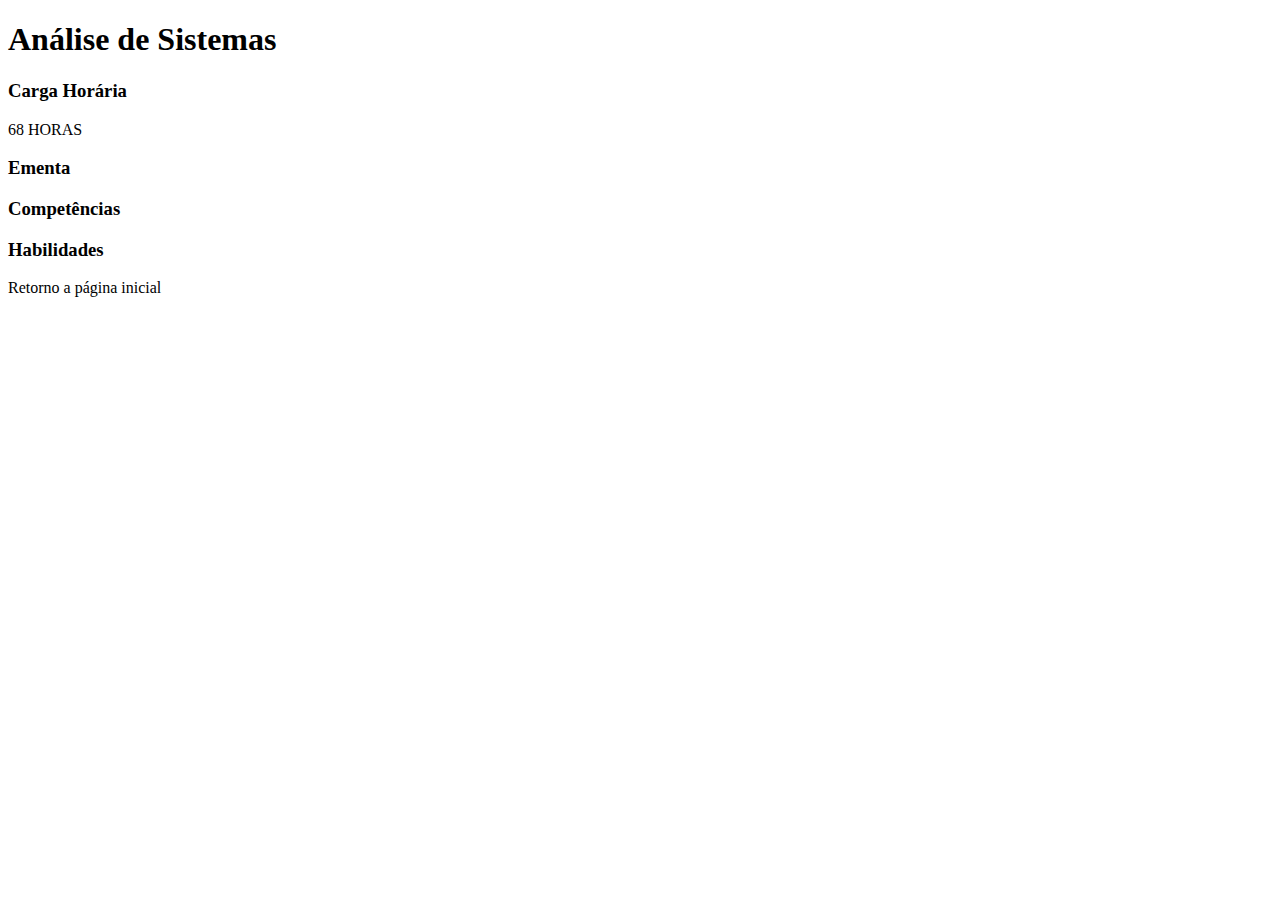
==== analiseindex.html @ f092c571 "Add files via upload" ====
<!--Feito no dia 23/08/2022 -->
<!DOCTYPE html>
<html lang="pt-br">
<head>
    <meta charset="UTF-8">
    <meta http-equiv="X-UA-Compatible" content="IE=edge">
    <meta name="viewport" content="width=device-width, initial-scale=1.0">
    <title>Document</title>
</head>
<body>
    <h1>Análise de Sistemas</h1>
    <h3>Carga Horária</h3>
    <P> 68 HORAS</P>

    <h3>Ementa</h3>
    <h3>Competências</h3>
    <h3>Habilidades</h3>
    <a hfre ="https://kaddyn.github.io/PpW/"> Retorno a página inicial</a>
</body>
</html>
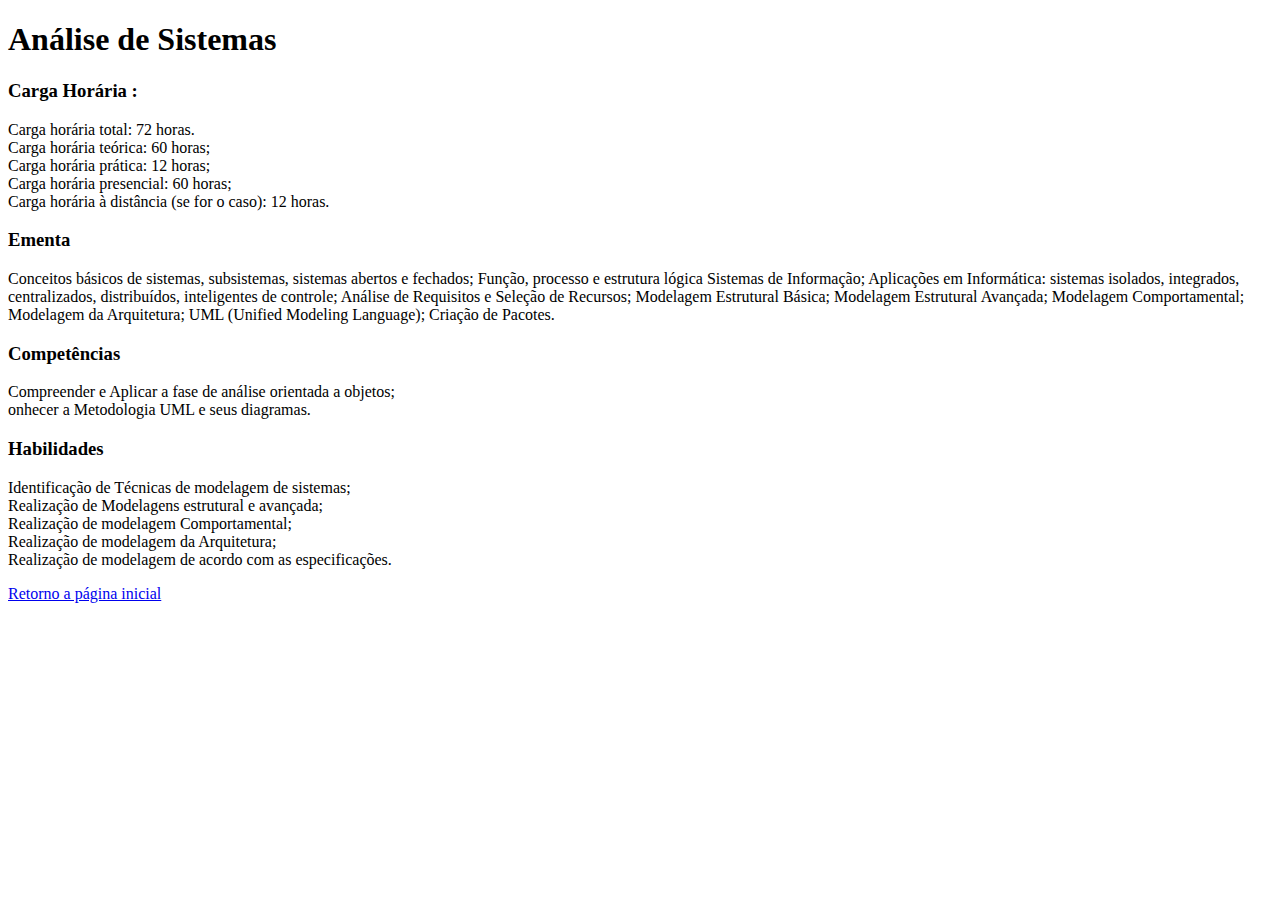
==== commit 21570f40: "Add files via upload" ====
--- a/analiseindex.html
+++ b/analiseindex.html
@@ -1,4 +1,3 @@
-<!--Feito no dia 23/08/2022 -->
 <!DOCTYPE html>
 <html lang="pt-br">
 <head>
@@ -9,12 +8,31 @@
 </head>
 <body>
     <h1>Análise de Sistemas</h1>
-    <h3>Carga Horária</h3>
-    <P> 68 HORAS</P>
+    <h3>Carga Horária :</h3>
+    <li> Carga horária total: 72 horas.</li>
+    <li> Carga horária teórica: 60 horas;</li>
+    <li>Carga horária prática: 12 horas;</li>
+    <li>Carga horária presencial: 60 horas;</li>
+    <li>Carga horária à distância (se for o caso): 12 horas.</li>
 
     <h3>Ementa</h3>
+    <p>Conceitos básicos de sistemas, subsistemas, sistemas abertos e fechados; Função, processo e
+    estrutura lógica  Sistemas de Informação; Aplicações em Informática: sistemas isolados,
+    integrados, centralizados, distribuídos, inteligentes de controle; Análise de Requisitos e
+    Seleção de Recursos; Modelagem Estrutural Básica; Modelagem Estrutural Avançada;
+    Modelagem Comportamental; Modelagem da Arquitetura; UML (Unified Modeling
+    Language); Criação de Pacotes.</p>
+
     <h3>Competências</h3>
+    <li>Compreender e Aplicar a fase de análise orientada a objetos;</li>
+    <li>onhecer a Metodologia UML e seus diagramas.</li>
     <h3>Habilidades</h3>
-    <a hfre ="https://kaddyn.github.io/PpW/"> Retorno a página inicial</a>
+    <li>Identificação de Técnicas de modelagem de sistemas;</li>
+    <li>Realização de Modelagens estrutural e avançada;</li>
+    <li>Realização de modelagem Comportamental;</li>
+    <li>Realização de modelagem da Arquitetura;</li>
+    <li>Realização de modelagem de acordo com as especificações.</li>
+
+    <p> <a href ="https://kaddyn.github.io/DadosAtualizados/"> Retorno a página inicial</a> </p>
 </body>
 </html>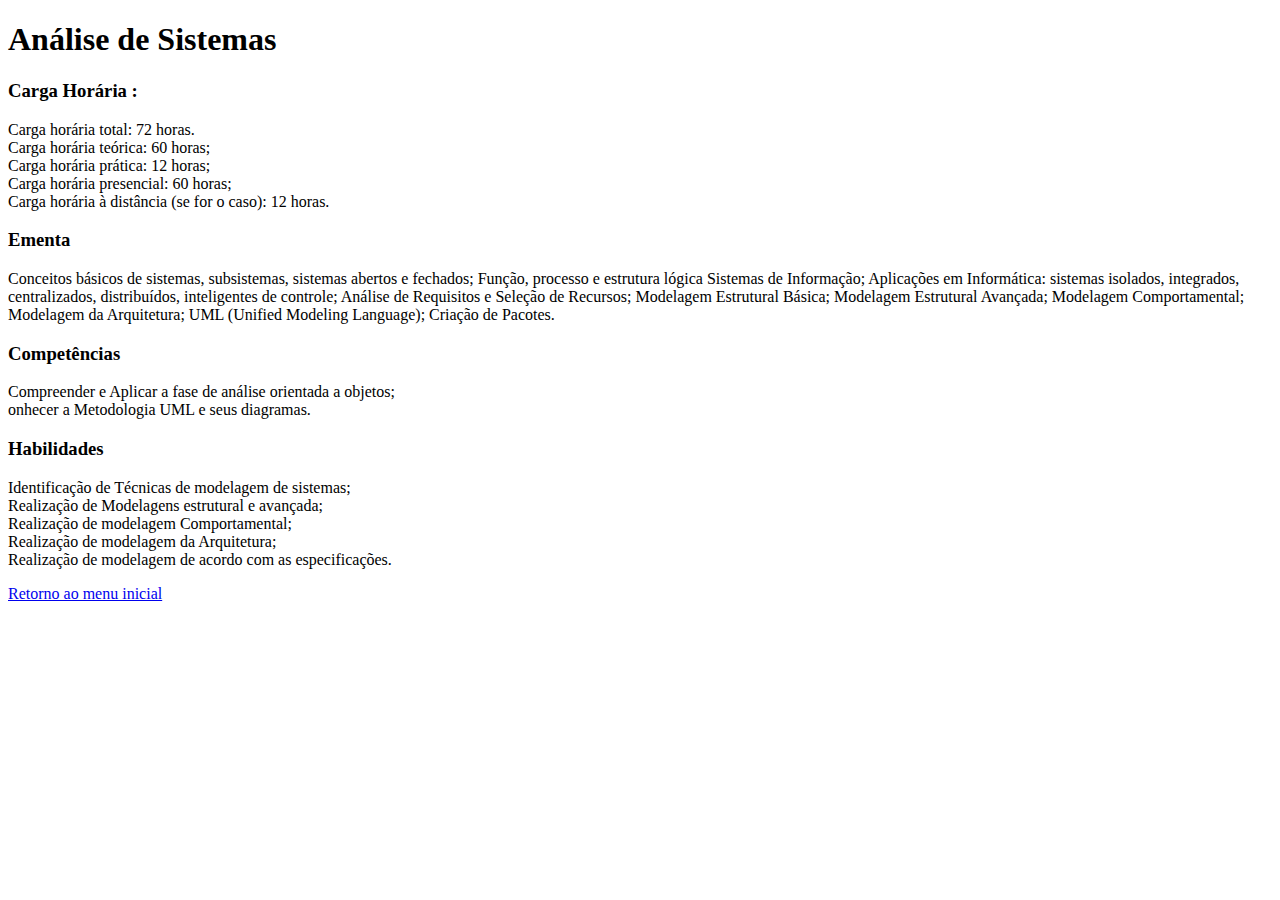
==== commit b60be112: "Update analiseindex.html" ====
--- a/analiseindex.html
+++ b/analiseindex.html
@@ -33,6 +33,6 @@
     <li>Realização de modelagem da Arquitetura;</li>
     <li>Realização de modelagem de acordo com as especificações.</li>
 
-    <p> <a href ="https://kaddyn.github.io/DadosAtualizados/"> Retorno a página inicial</a> </p>
+    <p> <a href="https://kaddyn.github.io/DadosAtualizados/">Retorno ao menu inicial</a> </p>
 </body>
-</html>+</html>
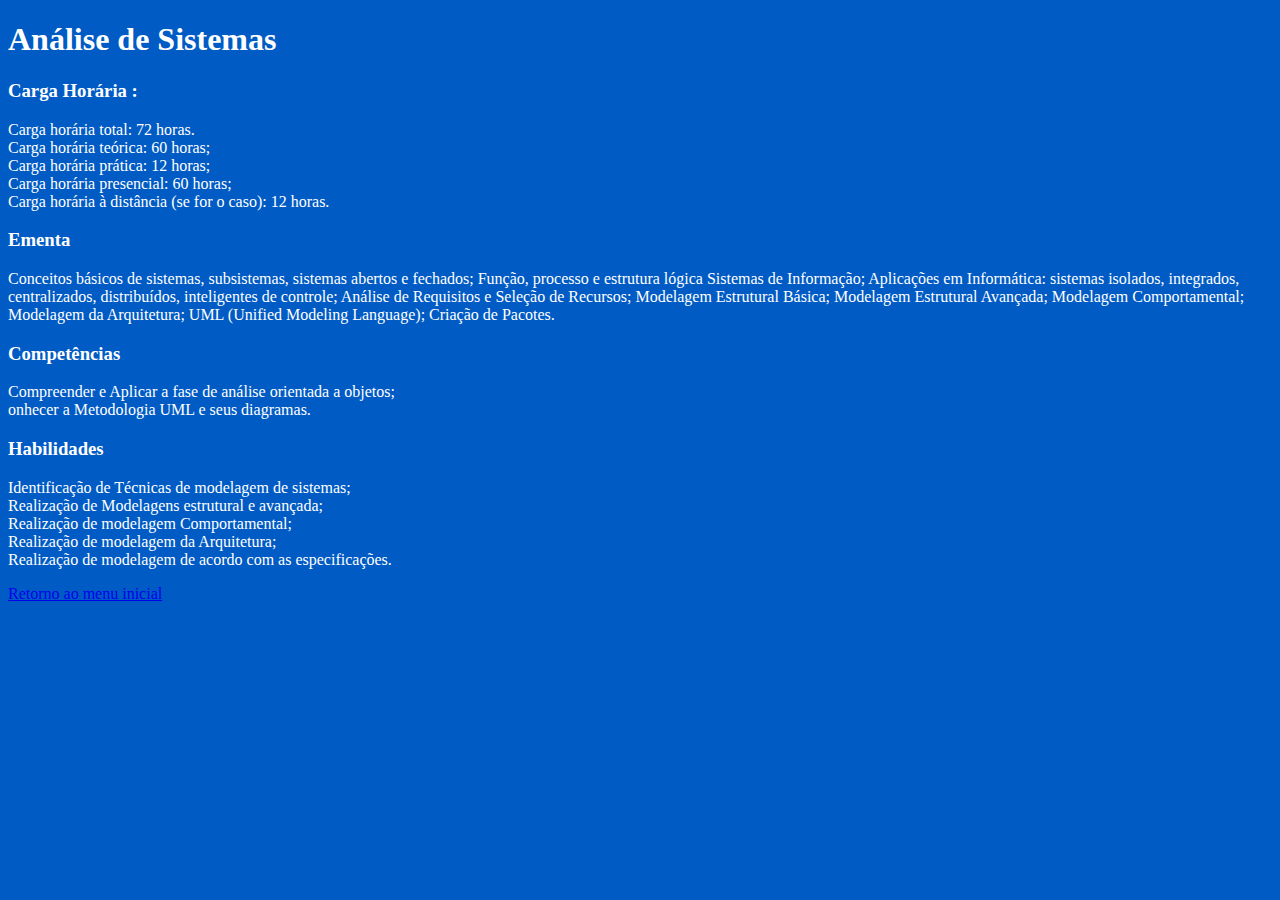
==== commit 90cbd017: "Update analiseindex.html" ====
--- a/analiseindex.html
+++ b/analiseindex.html
@@ -4,8 +4,11 @@
     <meta charset="UTF-8">
     <meta http-equiv="X-UA-Compatible" content="IE=edge">
     <meta name="viewport" content="width=device-width, initial-scale=1.0">
+    <link rel="stylesheet" href="colors.css">
     <title>Document</title>
 </head>
+<section>
+<article>
 <body>
     <h1>Análise de Sistemas</h1>
     <h3>Carga Horária :</h3>
@@ -34,5 +37,7 @@
     <li>Realização de modelagem de acordo com as especificações.</li>
 
     <p> <a href="https://kaddyn.github.io/DadosAtualizados/">Retorno ao menu inicial</a> </p>
+    </article>
+    </section>
 </body>
 </html>
--- a/colors.css
+++ b/colors.css
@@ -0,0 +1,19 @@
+html{
+    background-color:#005bc5;
+}
+body{
+    background-color:#005bc5 ;
+    color:#ffffff;
+}
+@media screen and(min-width:480px)and(max-width:800px){
+    body{
+        flex:50%;
+        font-size: 1.1em;
+    }
+}
+@media screen and(max-width:800px){
+    body{
+        flex:50%;
+        font-size:1.1em;
+    }
+}
